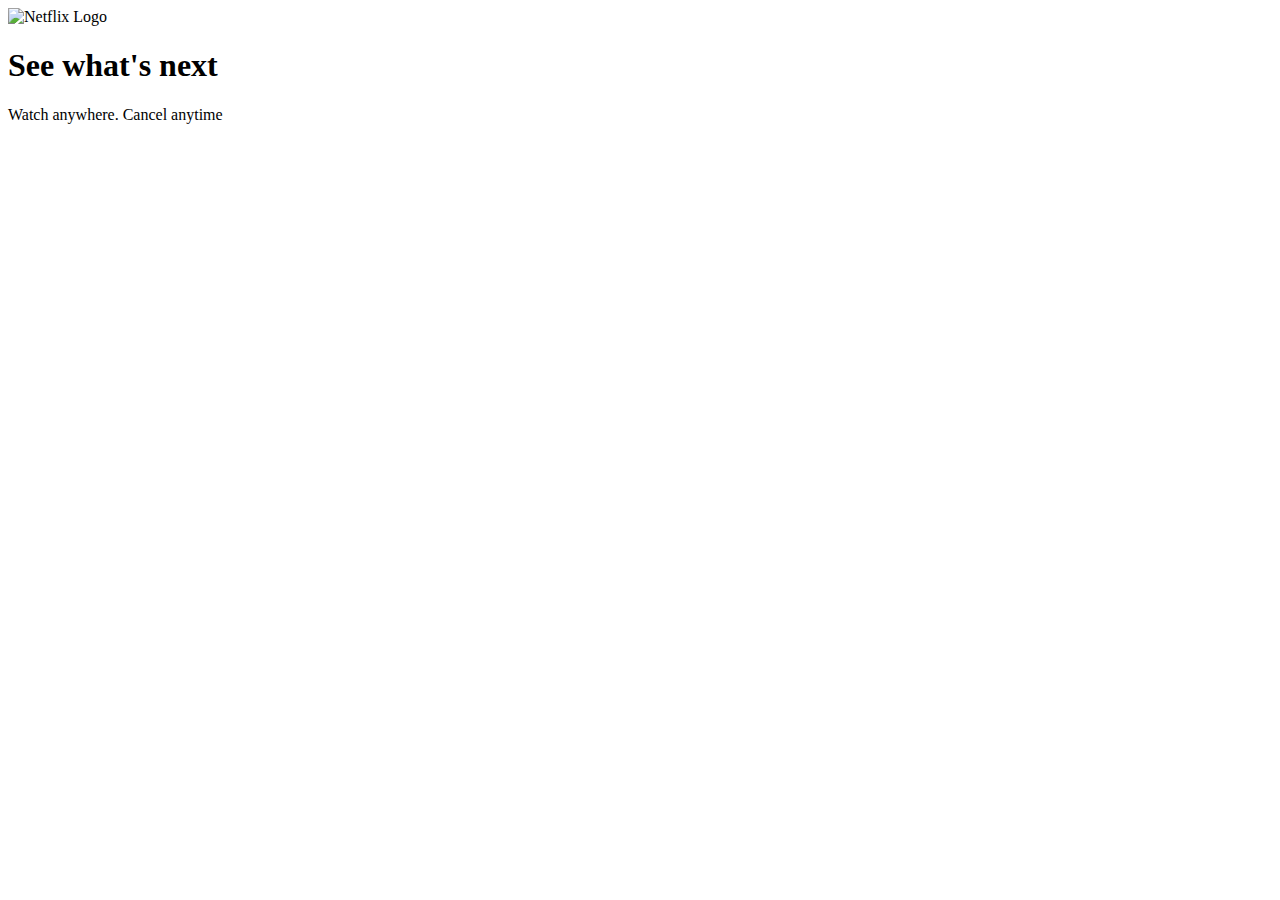
==== NETFLIX_CLONE/index.html @ ea87a37e "Add files via upload" ====
<!DOCTYPE html>
<html lang="en">
    <head>
        <meta charset="UTF-8">
        <meta name="viewport" content="width=device-width, initial-scale=1.0">
        <meta http-equiv="X-UA-Compatible" content="ie=edge">
        <link rel="stylesheet" href="css/style.css">
        <script src="https://kit.fontawesome.com/f28c9be83a.js" crossorigin="anonymous"></script>
        <title>Netflix - Watch TV Shows Online, Watch Movies Online</title>
    </head>
    <body>
        <header class="showcase">
            <div class="showcase-top">
                <img src="/img/logo.png" alt="Netflix Logo">
                <a href="#" class="btn btn-rounded"></a>
            </div>
            <div class="showcase-content">
                <h1>See what's next</h1>
                <p>Watch anywhere. Cancel anytime</p>
            </div>
        </header>
    </body>
</html>
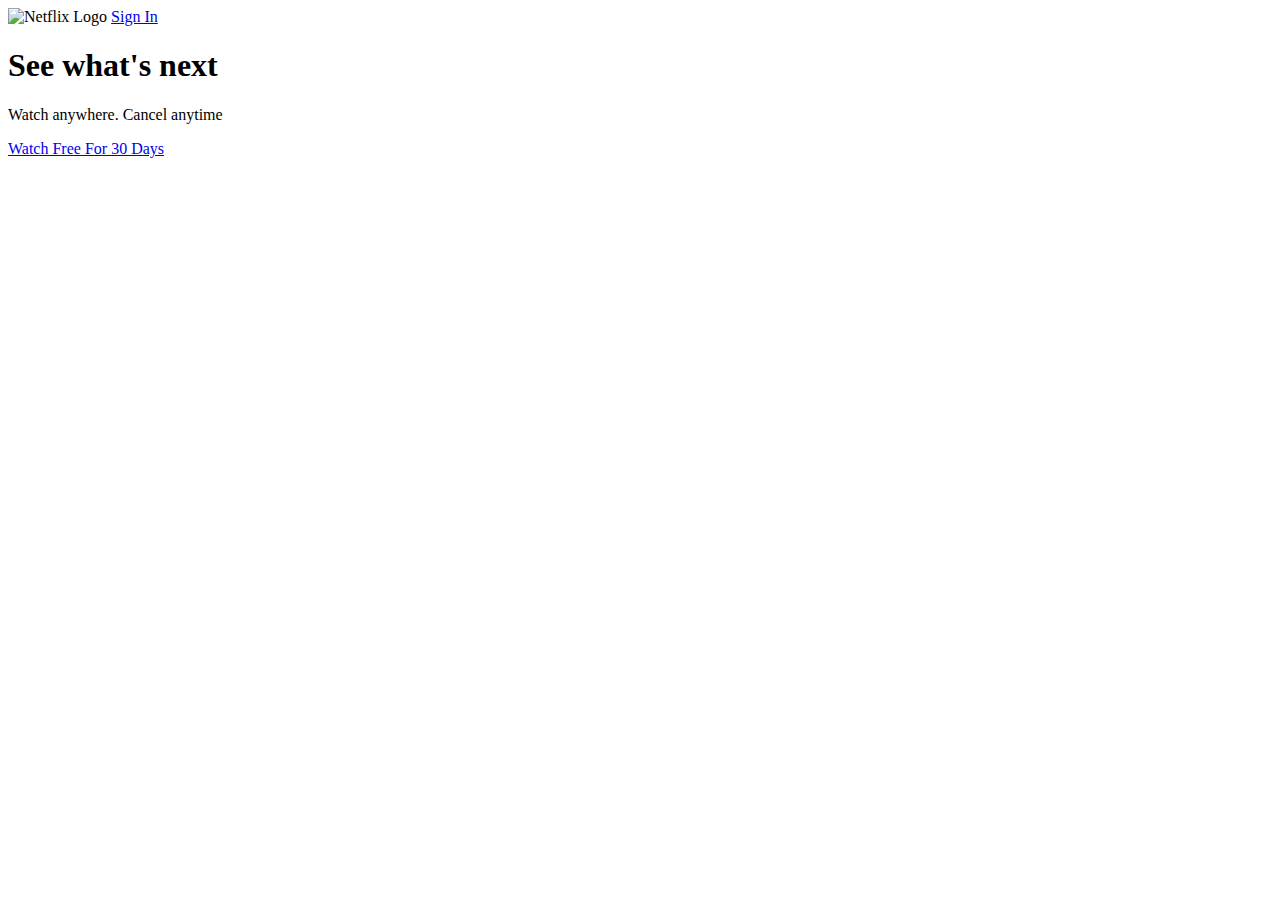
==== commit e35da539: "Project Workspace" ====
--- a/NETFLIX_CLONE/index.html
+++ b/NETFLIX_CLONE/index.html
@@ -12,11 +12,14 @@
         <header class="showcase">
             <div class="showcase-top">
                 <img src="/img/logo.png" alt="Netflix Logo">
-                <a href="#" class="btn btn-rounded"></a>
+                <a href="#" class="btn btn-rounded">Sign In</a>
             </div>
             <div class="showcase-content">
                 <h1>See what's next</h1>
                 <p>Watch anywhere. Cancel anytime</p>
+                <a href="#" class="btn btn-xl">
+                    Watch Free For 30 Days <i class="fa-solid fa-chevron-right btn-icon"></i>
+                </a>
             </div>
         </header>
     </body>
